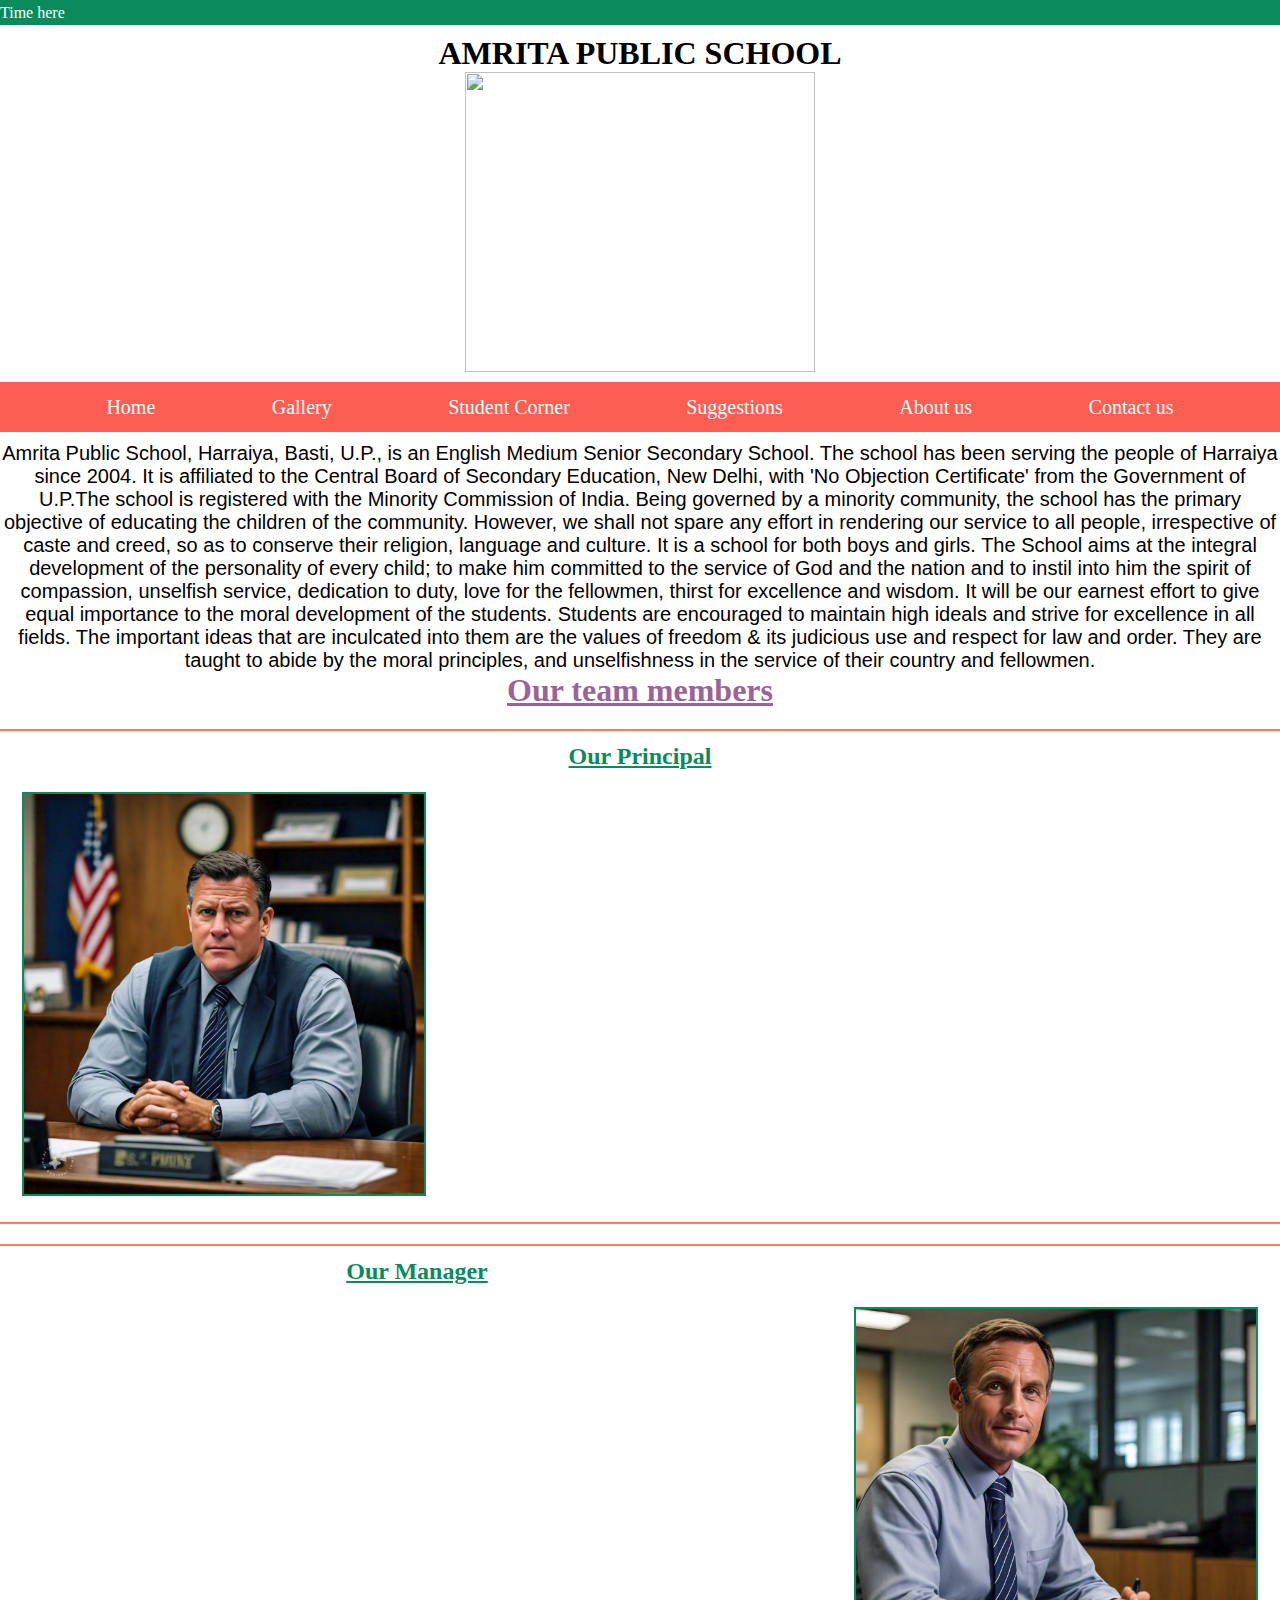
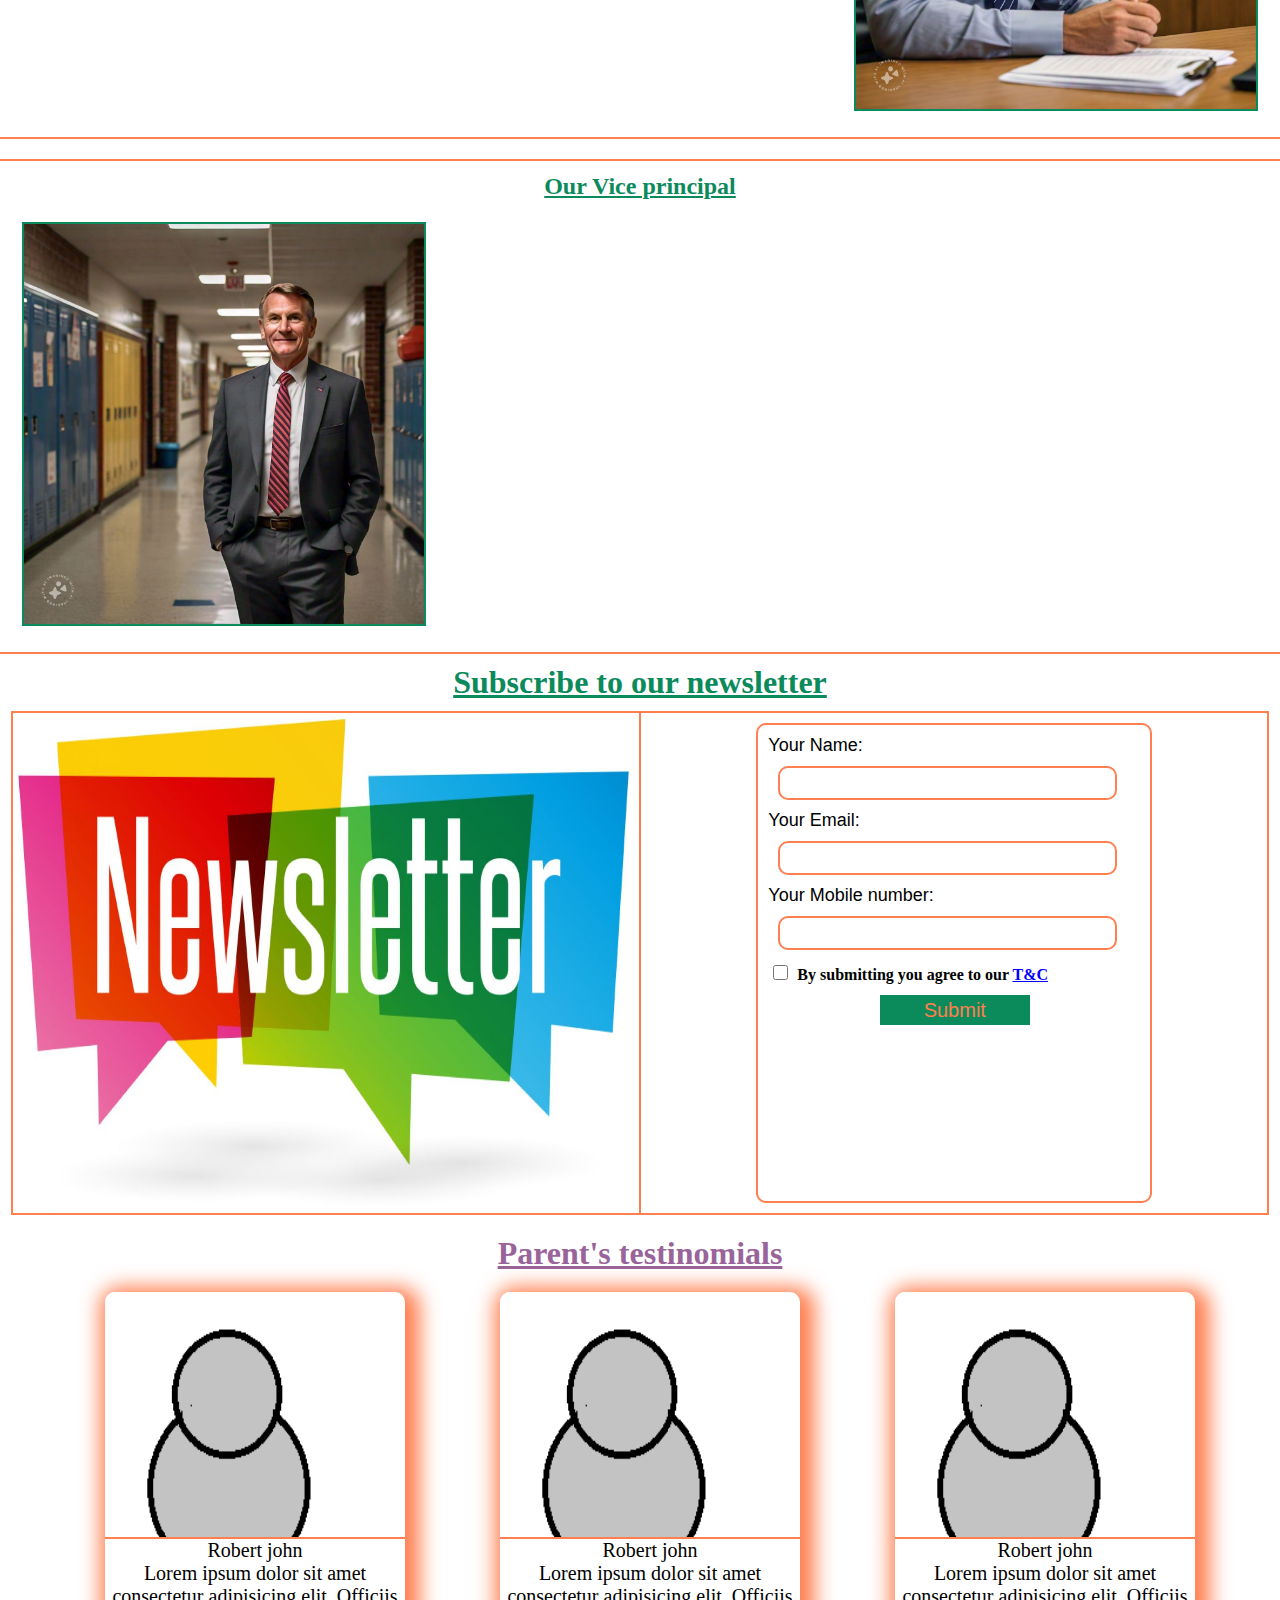
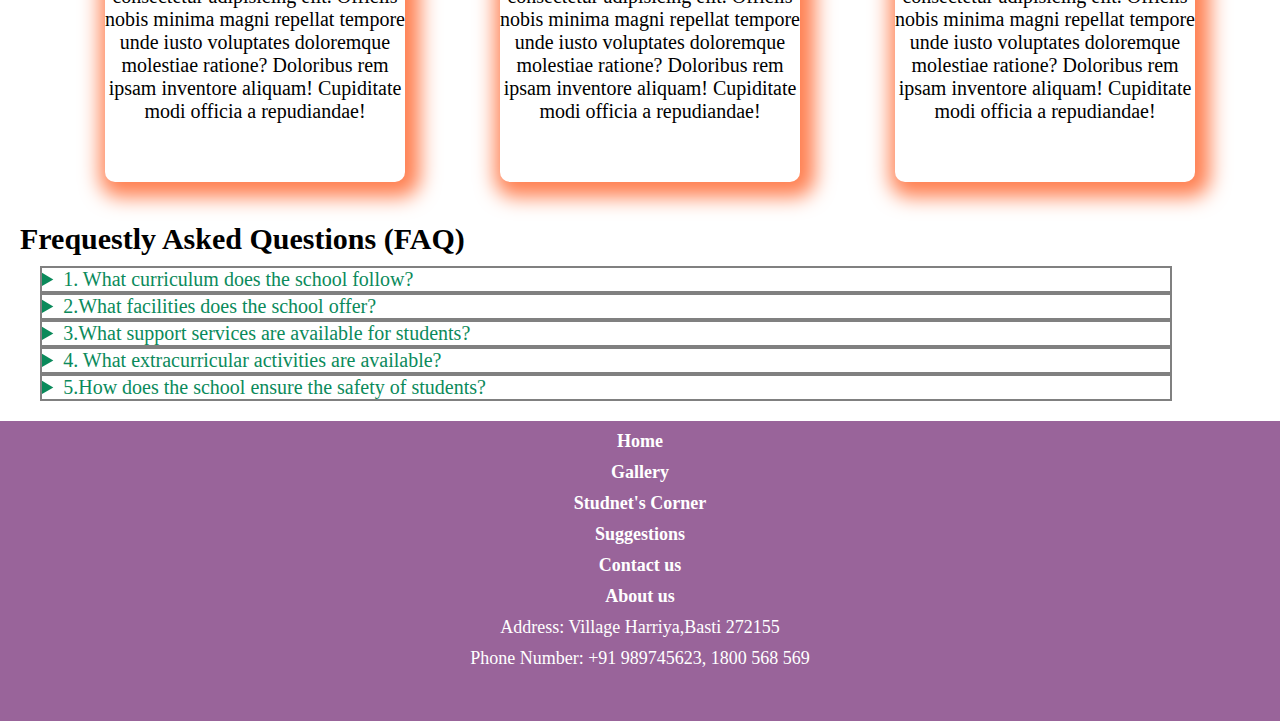
==== about.html @ 802cfda5 "comi" ====
<!DOCTYPE html>
<html lang="en">
<head>
    <meta charset="UTF-8">
    <meta name="viewport" content="width=device-width, initial-scale=1.0">
    <title>
        About us
    </title>
    <link href="nav.css" rel="stylesheet">
    <link href="common.css" rel="stylesheet">
<style>
    body{
        overflow-x:hidden;
        
    }

       
       .team{
        margin-top:20px;
        margin-bottom:20px;
        height: 500px;
        width:100%;
       
        display:flex;
        justify-content: center;
        align-items: center;
        padding:10px 10px;
       }
       
      img{
        height:100%;
        width:100%;
      }

      .mem_im{
        height:400px;
        width:400px;
        border:2px solid rgb(11, 138, 91);
        margin:20px
      }
      .tbs{
        border-top:2px solid coral;
        border-bottom:2px solid coral;
        padding:0px;
        overflow: hidden;
        height:300px;
        width:100%;
        margin-top:20px
        
      }
      .animate,.animate1,.animate2{
        font-size:20px;
        font-family:arial;
        height:100%;
        width:50%;
        position:relative;
        left:0;
        top:100%;
        margin-right: auto;
        margin-left: auto;
        color:coral;
      }
      .label{
        text-align: center;
        margin-top: 10px;
        text-decoration: underline;
        color:rgb(11, 138, 91);
      }
      @keyframes anim{
        0%{top:100%;}
        10%{top:90%}
        20%{top:80%}
        30%{top:70%}
        40%{top:60%}
        50%{top:50%}
        60%{top:40%}
        70%{top:30%}
        80%{top:20%}
        90%{top:10%}
        100%{top:10%}
      }
      .master_news{
        height:500px;
        width:98%;
        margin-left: auto;
        margin-right: auto;
        border:2px solid coral;
        display: flex;
      }
      .news_im{
        height:100%;
        width:50%;
        border-right:2px solid coral;
      }
      
    .forms{
        height:100%;
        width:50%;
        display: flex;
        justify-content: center;
        
    }
    .forms form{
        margin-top:10px;
        margin-bottom: 10px;
        border:2px solid coral;
        padding:10px 10px;
        border-radius:10px
    }
    .forms input{
        width:90%;
        height:30px;
        border:2px solid coral;
        outline:none;
        margin:10px;
        border-radius: 10px;

    }
    .forms label{
        font-size:18px;
        font-family:arial;
    }
    button{
        height:30px;
        width:150px;
        color:coral;
        background-color:rgb(11, 138, 91);
        border:none;
        margin-left:30%;
        margin-top:10px;
        font-size:20px
    }
    .testinomials{
        height:500px;
        width:100%;
        margin-top:10px;
        display: flex;
        justify-content: space-evenly;
        padding:10px 10px
    }
    .customer{
        height:490px;
        width:300px;
        border-radius:10px;
        box-shadow:5px 5px 20px 10px coral;
      
    }
    .cust_img{
        height:50%;
        width:100%;
     
    }   
    .cust_img img{
        height:100%;
        width:90%;
        border-radius: 10px;
    }
   .cust_txt{
    border-top:2px solid coral
   }
    .cust_txt p{
        font-size:20px;
        text-align: center;
    }
    .faq{
       height:fit-content;
       width:90%;
       margin:20px;
       font-size:20px; 
    }
    details{
        border:2px solid grey;
        margin-left:20px
    }
    details p{
        margin-left:40px;
        color:#99649A
    }
    details summary{
        color:rgb(11, 138, 91)
    }
    .faq h2{
        font-size: 30px;
        margin-bottom:10px
    }
</style>
</head>
<body>
<div class="time">
    <p id="times">Time here<p>
</div>
<h1 style="text-align: center;margin-top:10px">AMRITA PUBLIC SCHOOL</h1>
<div class="logo">
    <img src="logo.png">
    
   </div>
<div class="nav">
    <span class="nav_a"><a href="index">Home</a></span>
    <span class="nav_a"><a href="gallery">Gallery</a></span>
    <span class="nav_a"><a href="corner">Student Corner</a></span>
    <span class="nav_a"><a href="suggestions">Suggestions</a></span>
    <span class="nav_a"><a href="about">About us</a></span>
    <span class="nav_a"><a href="contact">Contact us</a></span>
</div>

<p style="text-align: center;font-size: 20px;font-family: arial;margin-top: 10px;">
    Amrita Public School, Harraiya, Basti, U.P., is an English Medium Senior Secondary School. 
The school has been serving the people of Harraiya since 2004.
It is affiliated to the Central Board of Secondary Education, New Delhi, with 'No Objection Certificate' from the Government of U.P.The school is registered with the Minority Commission of India. 
Being governed by a minority community, the school has the primary objective of educating the children of the community. However, we shall not spare any effort in rendering our service to all people, irrespective of caste and creed, so as to conserve their religion, language and culture. 
It is a school for both boys and girls.
The School aims at the integral development of the personality of every child; to make him committed to the service of God and the nation and to instil into him the spirit of compassion, unselfish service, dedication to duty, love for the fellowmen, thirst for excellence and wisdom. 
It will be our earnest effort to give equal importance to the moral development of the students.
Students are encouraged to maintain high ideals and strive for excellence in all fields. 
The important ideas that are inculcated into them are the values of freedom & its judicious use and respect for law and order. 
They are taught to abide by the moral principles, and unselfishness in the service of their country and fellowmen.
</p>
<h1 style="text-align: center;text-decoration: underline;color: #99649A;">Our team members</h1>

<table class="tbs">
    <tr align="right">
        <td colspan="2"><h2 class="label">Our Principal</h2></td>
    </tr>
<tr>
    <td><img src="principal.jpg" class="mem_im" class="anims"></td>
    <td>
       
        <div class="animate"><p>Our Principal, [Principal's Name], is the guiding light of our school. With a wealth of experience and a passion for education, [he/she/they] ensures that every student gets the best possible learning environment. [Principal's Name] believes in fostering creativity, critical thinking, and personal growth in every student. Under [his/her/their] leadership, our school has flourished, maintaining a culture of excellence, inclusivity, and innovation. [He/She/They] is dedicated to making education an enriching experience for both students and staff.

        </p>
    </div></td>
</tr>
</table>





    <table class="tbs">
        <tr>
            <td><h2 class="label">Our Manager</h2></td>
        </tr>
    <tr>
        
        <td><div class="animate1"><p>Lorem, ipsum dolor sit amet consectetur adipisicing elit. Minus cupiditate sit explicabo exercitationem unde autem reiciendis recusandae eveniet eligendi nostrum saepe, dolor maxime incidunt aperiam obcaecati nisi non? Non, amet?</p></td>
        </div><td><img src="manager.jpg" class="mem_im"></td>
    </tr>
    </table>
    
    


    
        <table class="tbs">
            <tr align="right">
                <td colspan="2"><h2 class="label">Our Vice principal</h2></td>
        <tr>
            <td><img src="vice.jpg" class="mem_im"></td>
            <td><div class="animate2"><p>Lorem ipsum, dolor sit amet consectetur adipisicing elit. Fugit, eveniet porro exercitationem esse, alias at facilis aliquam nulla accusantium commodi deserunt, quasi sunt doloribus sint ipsam? Hic repellendus quisquam magni?</p></td>
            </div></tr>
        </table>
        
        






<h1 style="text-align: center;margin-top:10px;text-decoration: underline;color:rgb(11, 138, 91);margin-bottom: 10px;">Subscribe to our newsletter</h1>
<div class="master_news">
<div class="news_im">
    <img src="newsletter.jpg" style="border-right:2px solid coral">
</div>
<div class="forms">
    <form action="#" method="post">
    <label for="name">Your Name: </label>
    <input type="text" name="name"><br>

    <label for="email">Your Email: </label>
    <input type="email" name="email"><br>

    <label for="mobile">Your Mobile number: </label>
    <input type="text" name="mobile"><br>


   <input type="checkbox" style="height:15px;width:15px;margin:5px"> <b>By submitting you agree to our <u style="color:blue">T&C</u></b>
   <br><button type="submit">Submit</button>
   </form>
</div>
</div>
<h1 style="text-align: center;margin-top: 20px;text-decoration: underline;color:#99649A">Parent's testinomials</h1>
<div class="testinomials">
    <div class="customer">
        <div class="cust_img"><img src="user.png"></div>
    <div class="cust_txt">
        <p>Robert john</p>
        <p>Lorem ipsum dolor sit amet consectetur adipisicing elit. Officiis nobis minima magni repellat tempore unde iusto voluptates doloremque molestiae ratione? Doloribus rem ipsam inventore aliquam! Cupiditate modi officia a repudiandae!
    </p></div>
    </div>

    <div class="customer">
        <div class="cust_img"><img src="user.png"></div>
    <div class="cust_txt">
        <p>Robert john</p>
        <p>Lorem ipsum dolor sit amet consectetur adipisicing elit. Officiis nobis minima magni repellat tempore unde iusto voluptates doloremque molestiae ratione? Doloribus rem ipsam inventore aliquam! Cupiditate modi officia a repudiandae!
    </p></div>
    </div>


    <div class="customer">
        <div class="cust_img"><img src="user.png"></div>
    <div class="cust_txt">
        <p>Robert john</p>
        <p>Lorem ipsum dolor sit amet consectetur adipisicing elit. Officiis nobis minima magni repellat tempore unde iusto voluptates doloremque molestiae ratione? Doloribus rem ipsam inventore aliquam! Cupiditate modi officia a repudiandae!
    </p></div>
    </div>
</div>


<div class="faq">
    <h2>Frequestly Asked Questions (FAQ)</h2>
    <details><summary>1. What curriculum does the school follow?</summary>
<p>We follow the both National & International curriculum, designed to provide a balanced education that prepares students for higher education and beyond. Our curriculum includes a strong emphasis on academics, sports, arts, and extracurricular activities.</P></details>
<details><summary>2.What facilities does the school offer?</summary>
<p>Our school is equipped with modern classrooms, science and computer labs, a well-stocked library, sports fields, and art studios. We also have a cafeteria, auditorium, and various clubs and societies to cater to students' diverse interests.</p></details>
<details><summary>3.What support services are available for students?</summary>
<p>We provide a range of support services, including academic counseling, career guidance, mental health support, and special education programs. Our dedicated staff is always available to help students navigate their educational journey.</p></details>
<details><summary>4. What extracurricular activities are available?</summary>
<p>Our school offers a wide range of extracurricular activities, including sports, music, dance, drama, and various clubs such as robotics, debate, and environment clubs. These activities help students develop their interests and skills outside the classroom.</p></details>
<details><summary>5.How does the school ensure the safety of students?</summary>
<p>Student safety is our top priority. We have strict security measures in place, including secure entry points, CCTV surveillance, and trained security personnel. Additionally, we conduct regular safety drills and have a comprehensive emergency response plan.</p></details>


</div>


<footer>

    <a href="index">Home</a>
    <a href="gallery">Gallery</a>
    <a href="corner">Studnet's Corner</a>
    <a href="suggestions">Suggestions</a>
    <a href="contact">Contact us</a>
    <a href="about">About us</a>
    <p class='ad'>Address: Village Harriya,Basti 272155</p>
    <p class="ad">Phone Number: +91 989745623, 1800 568 569</p>
    
</footer>
</body>
<script src="time.js"></script>
<script>
    
    

window.onscroll= function(e){
    var animations = "anim 1s forwards linear";
    var anim=document.querySelector('.animate')
    

    var anim1=document.querySelector('.animate1')
    

    var anim2=document.querySelector('.animate2')
    
    if (window.scrollY >= 300 && window.scrollY <= 550){anim.style.animation=animations};
    if (window.scrollY >= 400 && window.scrollY <= 650){anim1.style.animation=animations;};
    if (window.scrollY >= 600 && window.scrollY <= 750){anim2.style.animation=animations;};
}
</script>
</html>
---- nav.css ----
.time{background-color: rgb(11, 138, 91);
    height:25px;
width:100%;
color:white;
display: flex;
align-items: center;}
.logo{
    height:300px;
    width:350px;
    margin-right: auto;
    margin-left: auto;
}
.nav{
    height:50px;
    width:100%;
    background-color:#FD5E53;
    display: flex;
    justify-content: space-evenly;
    align-items: center;
    margin-top: 10px;
}
.nav a{
    color:white;
    text-decoration: none;
    font-size:20px;
    padding:10px 10px;
    
}
.nav_a{
    height:50px;
    width: fit-content;
    display: flex;
    align-items: center;
}
.nav .nav_a:hover{
    background-color: black;
}
.nav a:hover{
    color:#FD5E53
}
.main_panel{
    height:650px;
    width:100%;
    display: flex;
    margin-top:10px
  
}
.panel{
    height:100%;
    width:20%;
    background-color:rgb(11, 138, 91);
    display:flex;
    align-items:center;
    
    flex-direction: column;

}
.panel a{
    color:white;
    font-size:20px;
    text-decoration: none;
    margin-top:10px;

}
iframe{
    height:100%;
    width:80%;
    border:none;
}
footer{
height:300px;
width:100%;
background-color: #99649A;
display: flex;
flex-direction: column;
align-items: center;
margin-top: 20px;

}
footer a,.ad{
color:white;
text-align: center;
text-decoration: none;
font-size: 18px;
font-weight: 700;
margin-top:10px;
}
.ad{

font-weight: 100;
}
footer a:hover{
color:#FD5E53;}
---- common.css ----
*{
    margin:0px;
    padding:0px 0px;
}
img{height:100%;width:100%}
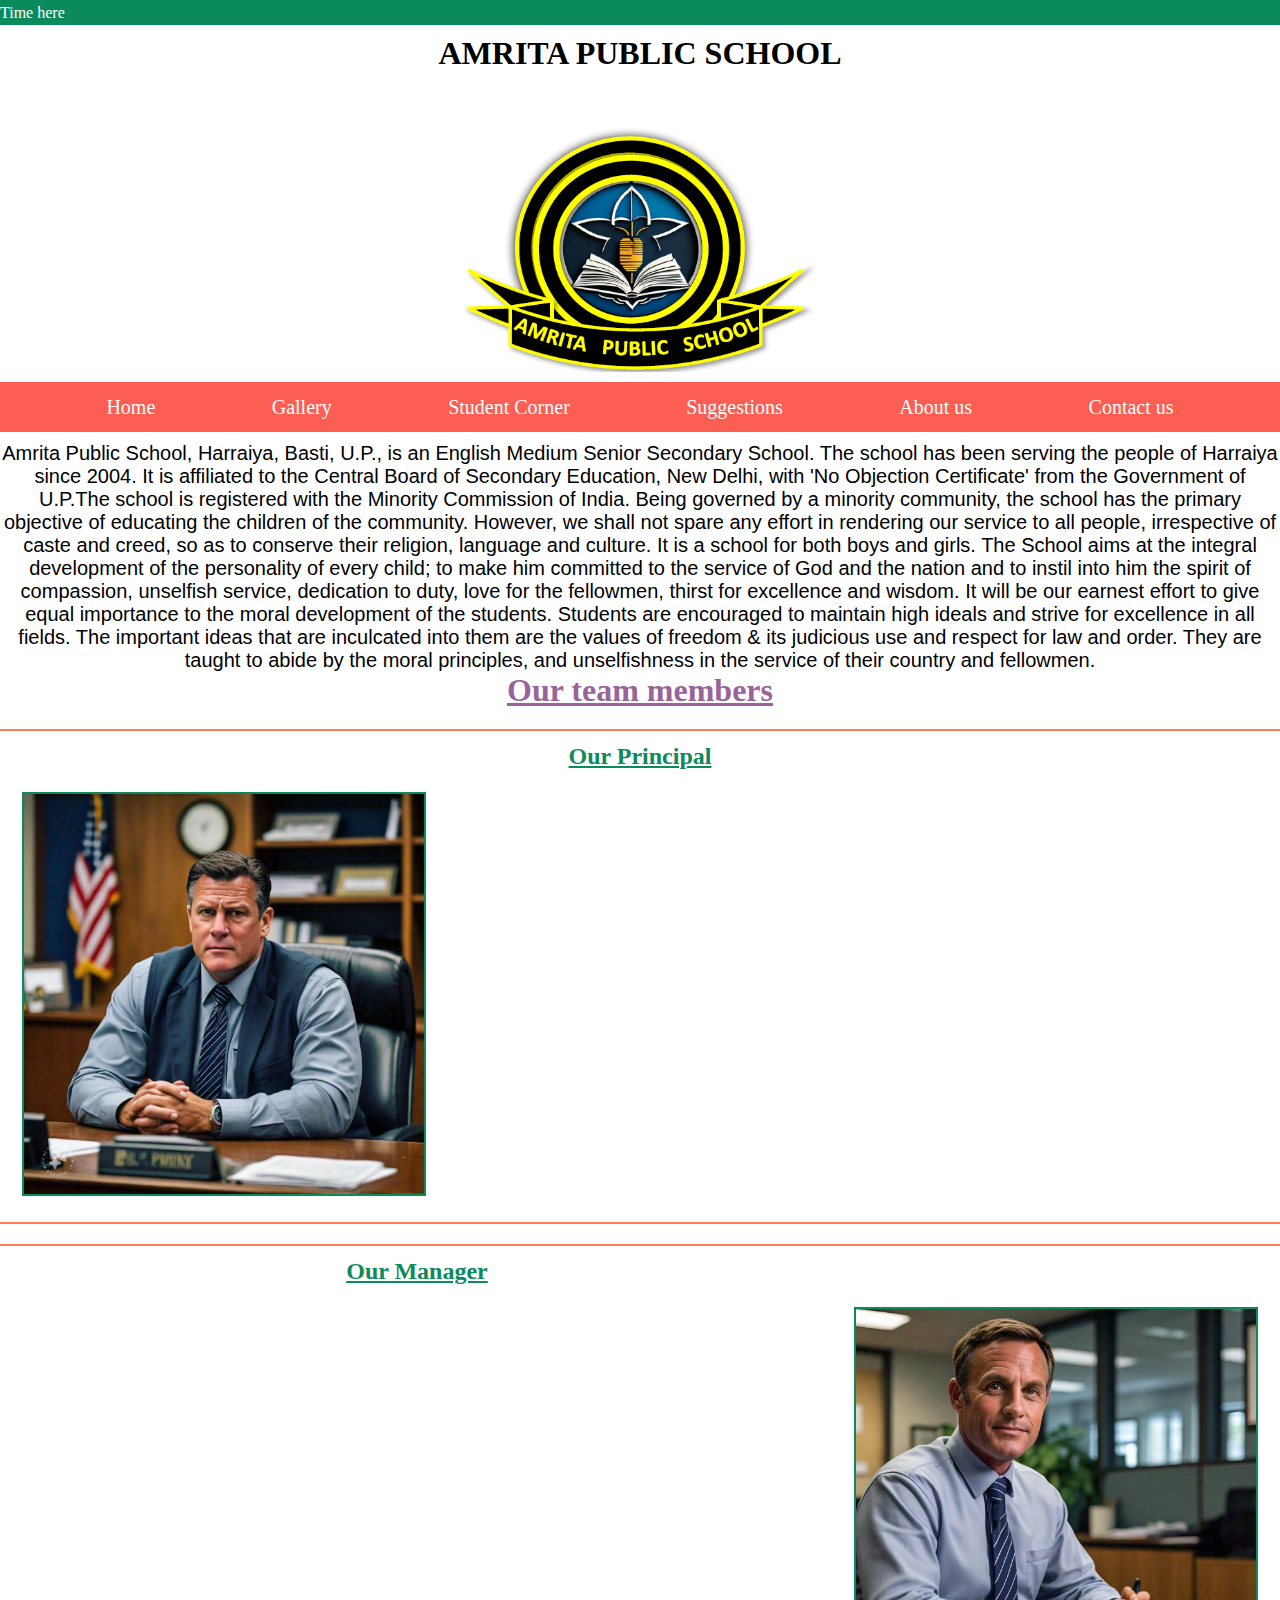
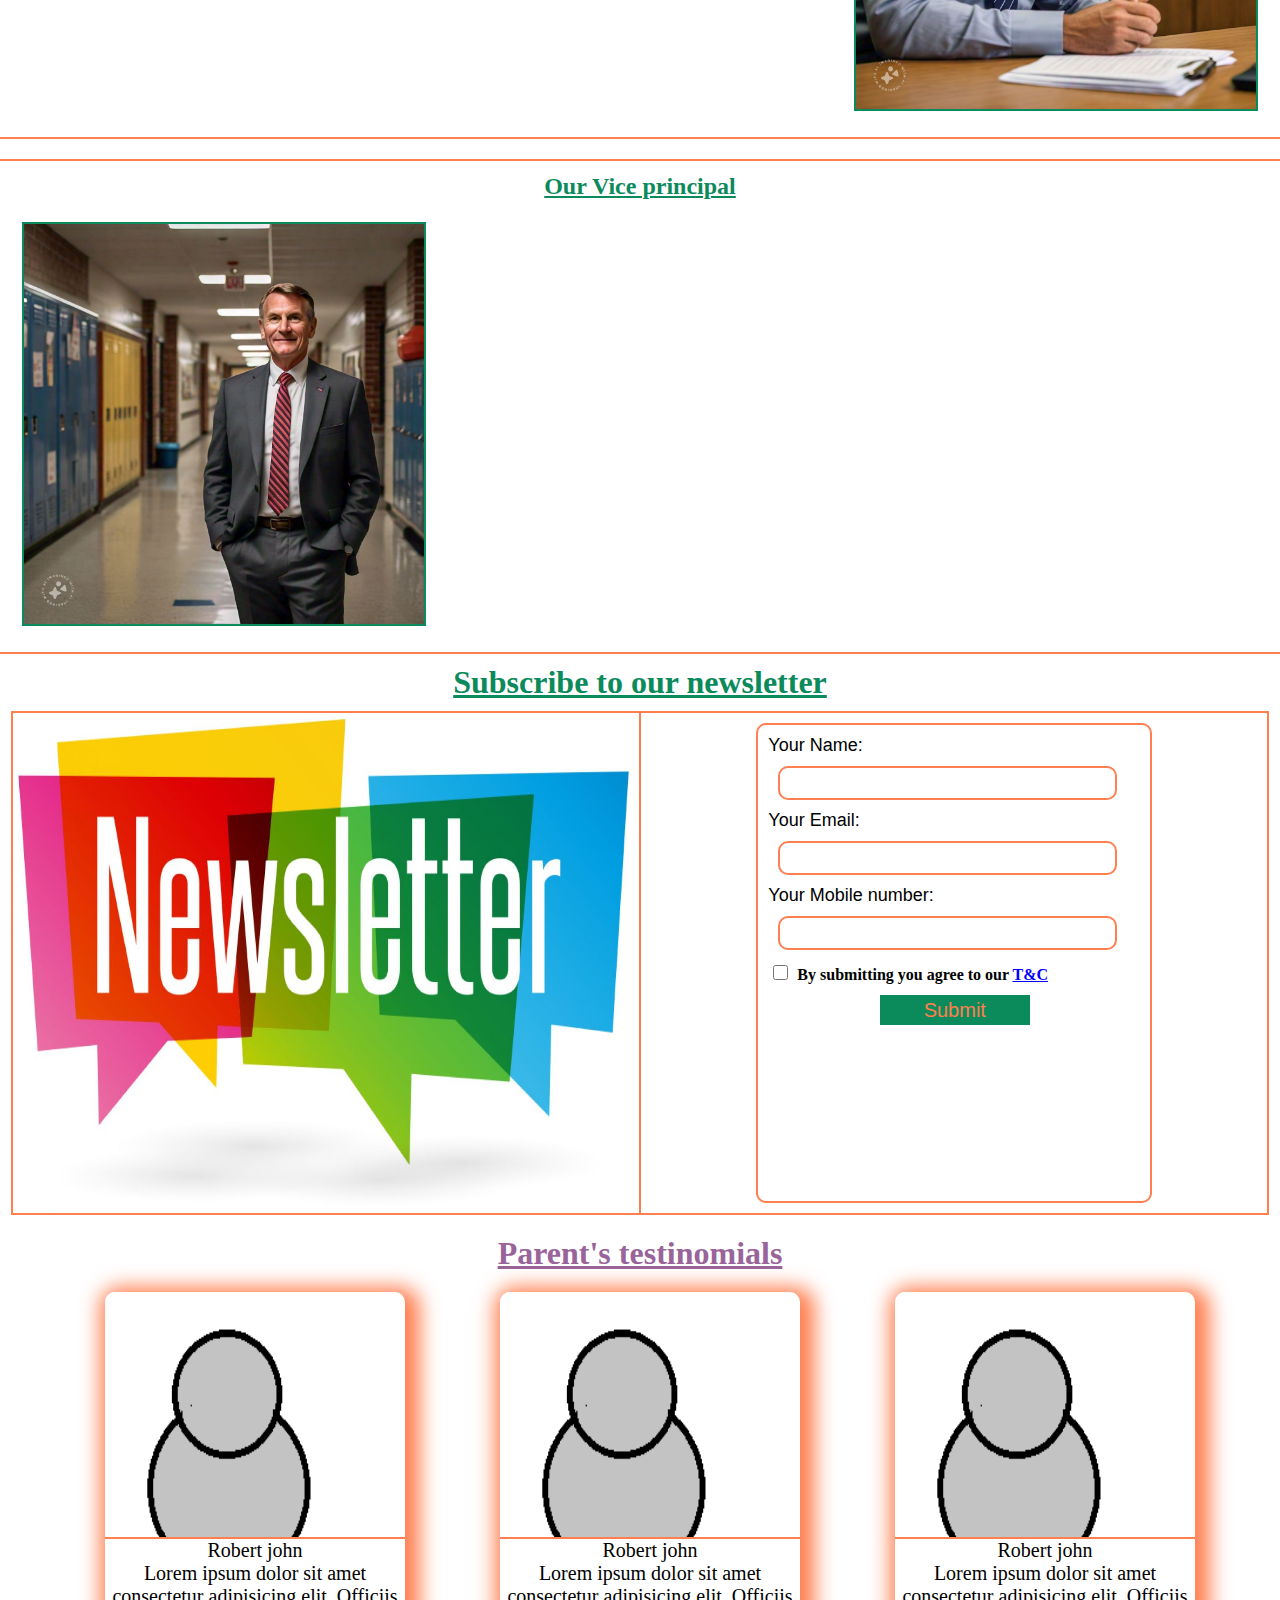
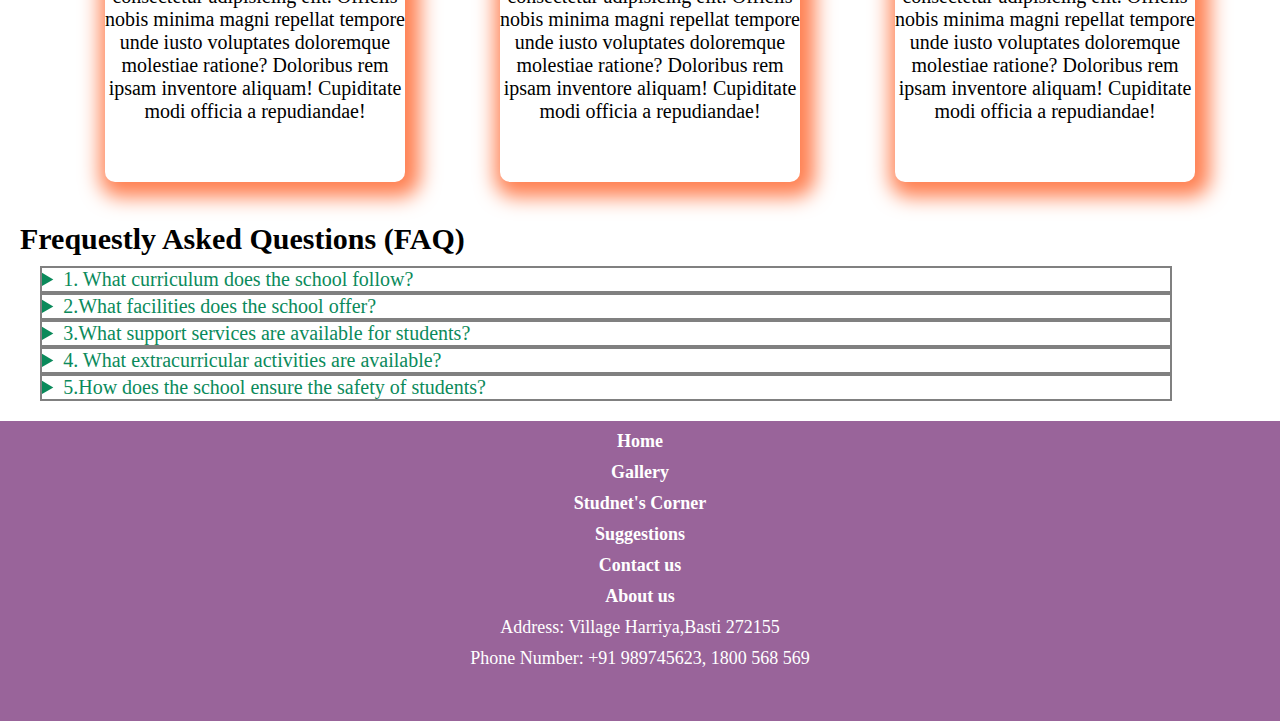
==== commit 45f7cef8: "Update about.html" ====
--- a/about.html
+++ b/about.html
@@ -183,6 +183,13 @@
         font-size: 30px;
         margin-bottom:10px
     }
+    @keyframes forw {
+		0%,25%,50%{transform:rotateY(0deg);background-color:green}
+75%,100%{transform:rotateY(180deg);background-color:red}
+        }
+    .tbs{
+        animation: forw 4s infinite alternate;
+    }
 </style>
 </head>
 <body>
